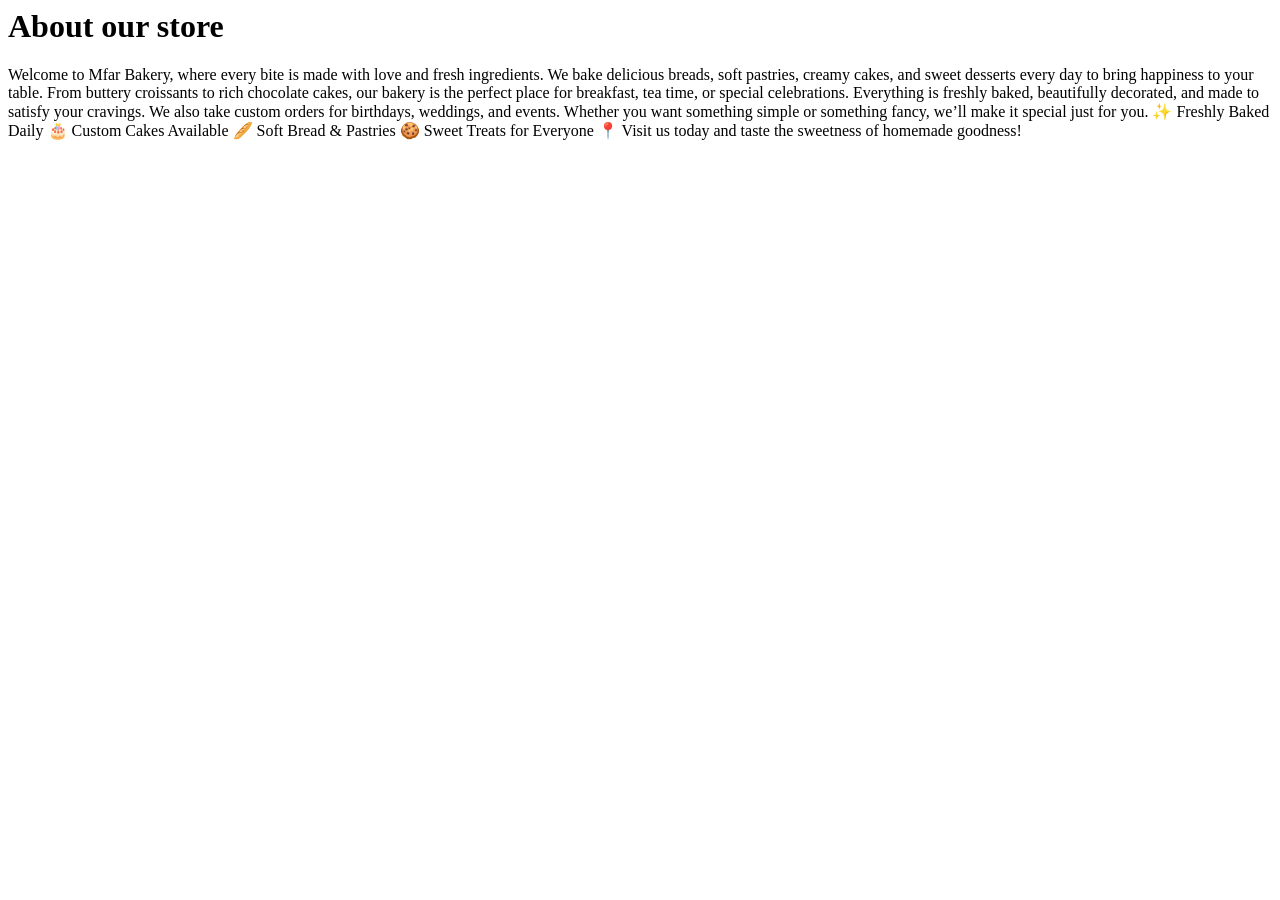
==== about.html @ b6ec931f "Add files via upload" ====
<html>
<head>
  <title>About</title>
</head>
<body>
  <h1>About our store</h1>
  <p>Welcome to Mfar Bakery, where every bite is made with love and fresh ingredients. We bake delicious breads, soft pastries, creamy cakes, and sweet desserts every day to bring happiness to your table.

From buttery croissants to rich chocolate cakes, our bakery is the perfect place for breakfast, tea time, or special celebrations. Everything is freshly baked, beautifully decorated, and made to satisfy your cravings.

We also take custom orders for birthdays, weddings, and events. Whether you want something simple or something fancy, we’ll make it special just for you.

✨ Freshly Baked Daily
🎂 Custom Cakes Available
🥖 Soft Bread & Pastries
🍪 Sweet Treats for Everyone

📍 Visit us today and taste the sweetness of homemade goodness!</p>
  <main>
    <section id="founder>
      <article>
      </article>
    </section>
    <section class="gallery">
      <article>
         <img src=""/>
      </article>
      <article>
         <img src=""/>
      </article>
      <article>
         <img src=""/>
      </article>
      <article>
          <img src=""/>
      </article>
      
  </main>
</body>
</html>
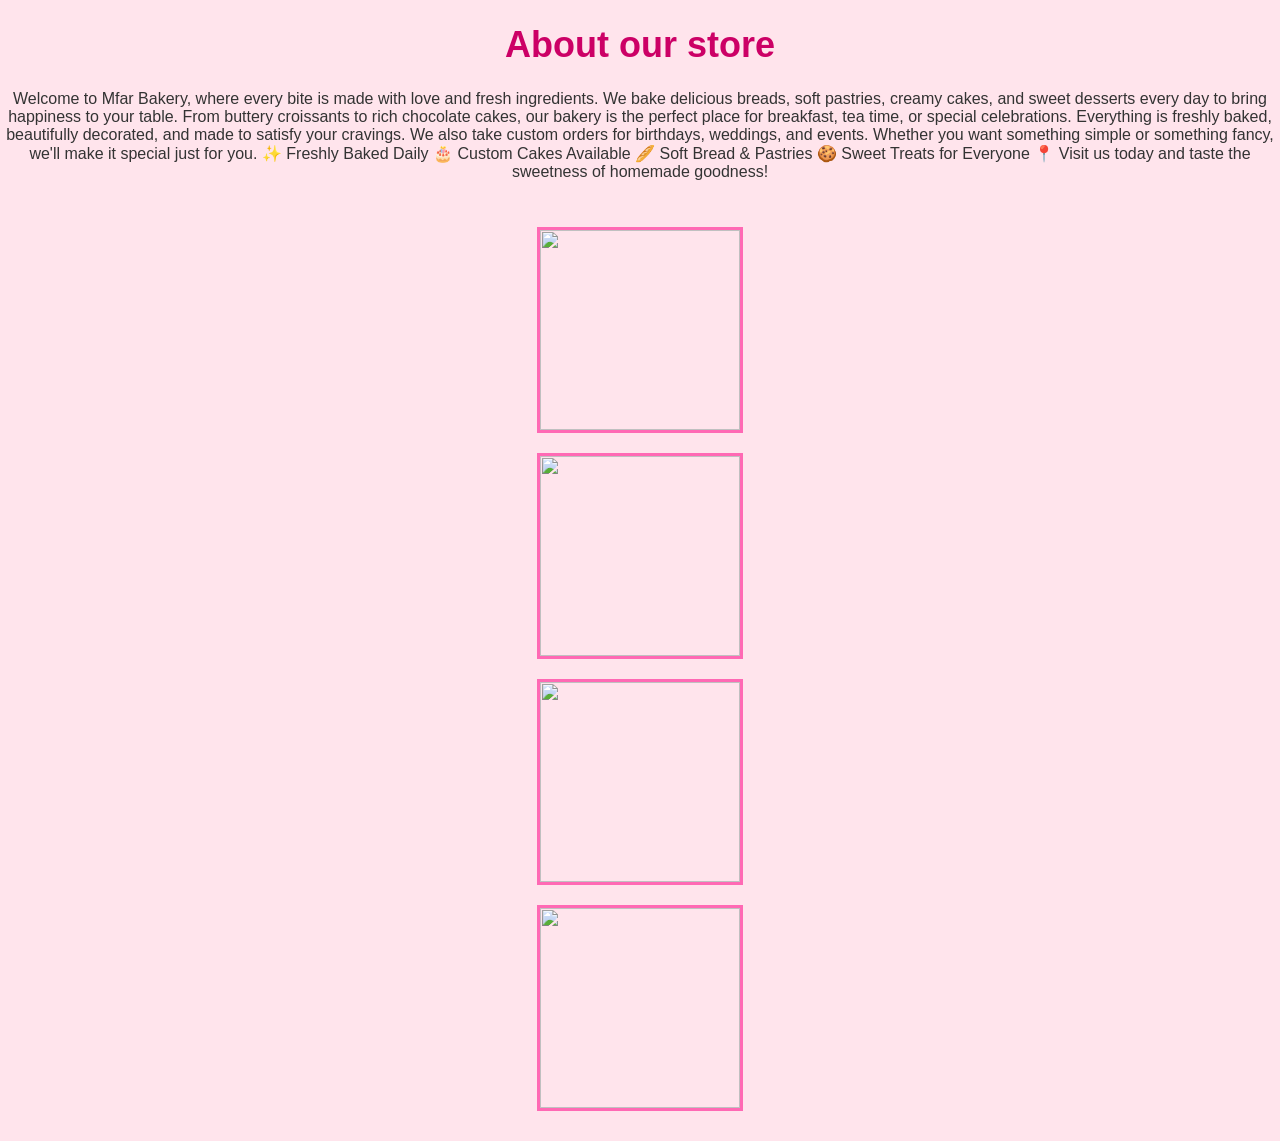
==== commit 3223d466: "Add files via upload" ====
--- a/about.html
+++ b/about.html
@@ -1,6 +1,10 @@
-<html>
+<!DOCTYPE html>
+<html lang="en">
 <head>
+  <meta charset="UTF-8">
+  <meta name="viewport" content="width=device-width, initial-scale=1.0">
   <title>About</title>
+  <link rel="stylesheet" href="style.css">
 </head>
 <body>
   <h1>About our store</h1>
@@ -8,7 +12,7 @@
 
 From buttery croissants to rich chocolate cakes, our bakery is the perfect place for breakfast, tea time, or special celebrations. Everything is freshly baked, beautifully decorated, and made to satisfy your cravings.
 
-We also take custom orders for birthdays, weddings, and events. Whether you want something simple or something fancy, we’ll make it special just for you.
+We also take custom orders for birthdays, weddings, and events. Whether you want something simple or something fancy, we'll make it special just for you.
 
 ✨ Freshly Baked Daily
 🎂 Custom Cakes Available
@@ -17,7 +21,7 @@
 
 📍 Visit us today and taste the sweetness of homemade goodness!</p>
   <main>
-    <section id="founder>
+    <section id="founder">
       <article>
       </article>
     </section>
@@ -34,7 +38,7 @@
       <article>
           <img src=""/>
       </article>
-      
+    </section>
   </main>
 </body>
 </html>
--- a/style.css
+++ b/style.css
@@ -0,0 +1,78 @@
+body {
+    background-color: #ffe4ec;
+    font-family: Arial, sans-serif;
+    margin: 0;
+    padding: 0;
+    text-align: center;
+}
+
+header {
+    background-color: #ff69b4;
+    padding: 15px;
+}
+
+nav a {
+    color: white;
+    text-decoration: none;
+    margin: 10px;
+    font-size: 18px;
+}
+
+nav a:hover {
+    color: yellow;
+}
+
+h1 {
+    color: #cc0066;
+    font-size: 36px;
+}
+
+main {
+    padding: 20px;
+}
+
+p {
+    color: #333333;
+    font-size: 16px;
+}
+
+footer {
+    background-color: #ff69b4;
+    color: white;
+    padding: 20px;
+    margin-top: 30px;
+}
+
+footer a {
+    color: yellow;
+    margin: 5px;
+    text-decoration: none;
+}
+
+footer a:hover {
+    text-decoration: underline;
+}
+
+.social a {
+    display: inline-block;
+    margin: 5px;
+    background-color: white;
+    color: #cc0066;
+    padding: 5px 10px;
+    border-radius: 5px;
+}
+
+img {
+    width: 200px;
+    height: 200px;
+    border: 3px solid #ff69b4;
+    margin: 10px;
+}
+
+.phone_contact, .email_contact, .social_contact {
+    border: 2px solid #ff69b4;
+    margin: 10px auto;
+    width: 300px;
+    padding: 10px;
+    border-radius: 8px;
+}
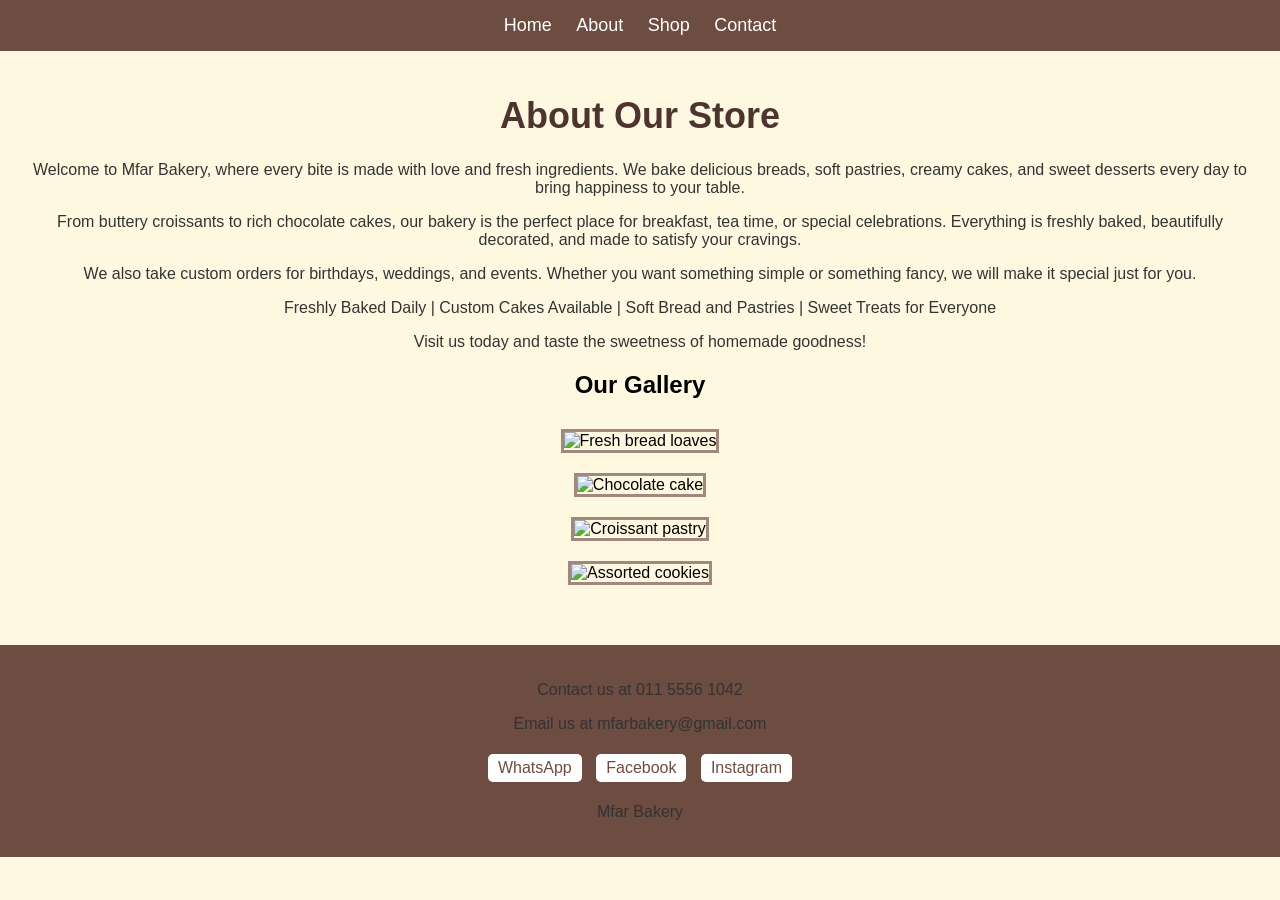
==== commit 605e11e1: "Add files via upload" ====
--- a/about.html
+++ b/about.html
@@ -7,38 +7,52 @@
   <link rel="stylesheet" href="style.css">
 </head>
 <body>
-  <h1>About our store</h1>
-  <p>Welcome to Mfar Bakery, where every bite is made with love and fresh ingredients. We bake delicious breads, soft pastries, creamy cakes, and sweet desserts every day to bring happiness to your table.
+  <header>
+    <nav>
+      <a href="index.html">Home</a>
+      <a href="about.html">About</a>
+      <a href="shop.html">Shop</a>
+      <a href="contact.html">Contact</a>
+    </nav>
+  </header>
+  <main>
+    <h1>About Our Store</h1>
 
-From buttery croissants to rich chocolate cakes, our bakery is the perfect place for breakfast, tea time, or special celebrations. Everything is freshly baked, beautifully decorated, and made to satisfy your cravings.
+    <p>Welcome to Mfar Bakery, where every bite is made with love and fresh ingredients. We bake delicious breads, soft pastries, creamy cakes, and sweet desserts every day to bring happiness to your table.</p>
 
-We also take custom orders for birthdays, weddings, and events. Whether you want something simple or something fancy, we'll make it special just for you.
+    <p>From buttery croissants to rich chocolate cakes, our bakery is the perfect place for breakfast, tea time, or special celebrations. Everything is freshly baked, beautifully decorated, and made to satisfy your cravings.</p>
 
-✨ Freshly Baked Daily
-🎂 Custom Cakes Available
-🥖 Soft Bread & Pastries
-🍪 Sweet Treats for Everyone
+    <p>We also take custom orders for birthdays, weddings, and events. Whether you want something simple or something fancy, we will make it special just for you.</p>
 
-📍 Visit us today and taste the sweetness of homemade goodness!</p>
-  <main>
-    <section id="founder">
-      <article>
-      </article>
-    </section>
+    <p>Freshly Baked Daily | Custom Cakes Available | Soft Bread and Pastries | Sweet Treats for Everyone</p>
+
+    <p>Visit us today and taste the sweetness of homemade goodness!</p>
+
+    <h2>Our Gallery</h2>
     <section class="gallery">
       <article>
-         <img src=""/>
+        <img src="https://images.unsplash.com/photo-1509440159596-0249088772ff?w=300" alt="Fresh bread loaves"/>
       </article>
       <article>
-         <img src=""/>
+        <img src="https://images.unsplash.com/photo-1578985545062-69928b1d9587?w=300" alt="Chocolate cake"/>
       </article>
       <article>
-         <img src=""/>
+        <img src="https://images.unsplash.com/photo-1555507036-ab1f4038808a?w=300" alt="Croissant pastry"/>
       </article>
       <article>
-          <img src=""/>
+        <img src="https://images.unsplash.com/photo-1499636667447-4e63e3e31609?w=300" alt="Assorted cookies"/>
       </article>
     </section>
   </main>
+  <footer>
+    <p>Contact us at 011 5556 1042</p>
+    <p>Email us at mfarbakery@gmail.com</p>
+    <div class="social">
+      <a href="">WhatsApp</a>
+      <a href="">Facebook</a>
+      <a href="">Instagram</a>
+    </div>
+    <p>Mfar Bakery</p>
+  </footer>
 </body>
 </html>
--- a/style.css
+++ b/style.css
@@ -1,5 +1,5 @@
 body {
-    background-color: #ffe4ec;
+    background-color: #fff8e1;
     font-family: Arial, sans-serif;
     margin: 0;
     padding: 0;
@@ -7,7 +7,7 @@
 }
 
 header {
-    background-color: #ff69b4;
+    background-color: #6d4c41;
     padding: 15px;
 }
 
@@ -19,11 +19,11 @@
 }
 
 nav a:hover {
-    color: yellow;
+    color: #ffe082;
 }
 
 h1 {
-    color: #cc0066;
+    color: #4e342e;
     font-size: 36px;
 }
 
@@ -37,14 +37,14 @@
 }
 
 footer {
-    background-color: #ff69b4;
+    background-color: #6d4c41;
     color: white;
     padding: 20px;
     margin-top: 30px;
 }
 
 footer a {
-    color: yellow;
+    color: #ffe082;
     margin: 5px;
     text-decoration: none;
 }
@@ -57,7 +57,7 @@
     display: inline-block;
     margin: 5px;
     background-color: white;
-    color: #cc0066;
+    color: #6d4c41;
     padding: 5px 10px;
     border-radius: 5px;
 }
@@ -65,12 +65,12 @@
 img {
     width: 200px;
     height: 200px;
-    border: 3px solid #ff69b4;
+    border: 3px solid #a1887f;
     margin: 10px;
 }
 
 .phone_contact, .email_contact, .social_contact {
-    border: 2px solid #ff69b4;
+    border: 2px solid #a1887f;
     margin: 10px auto;
     width: 300px;
     padding: 10px;
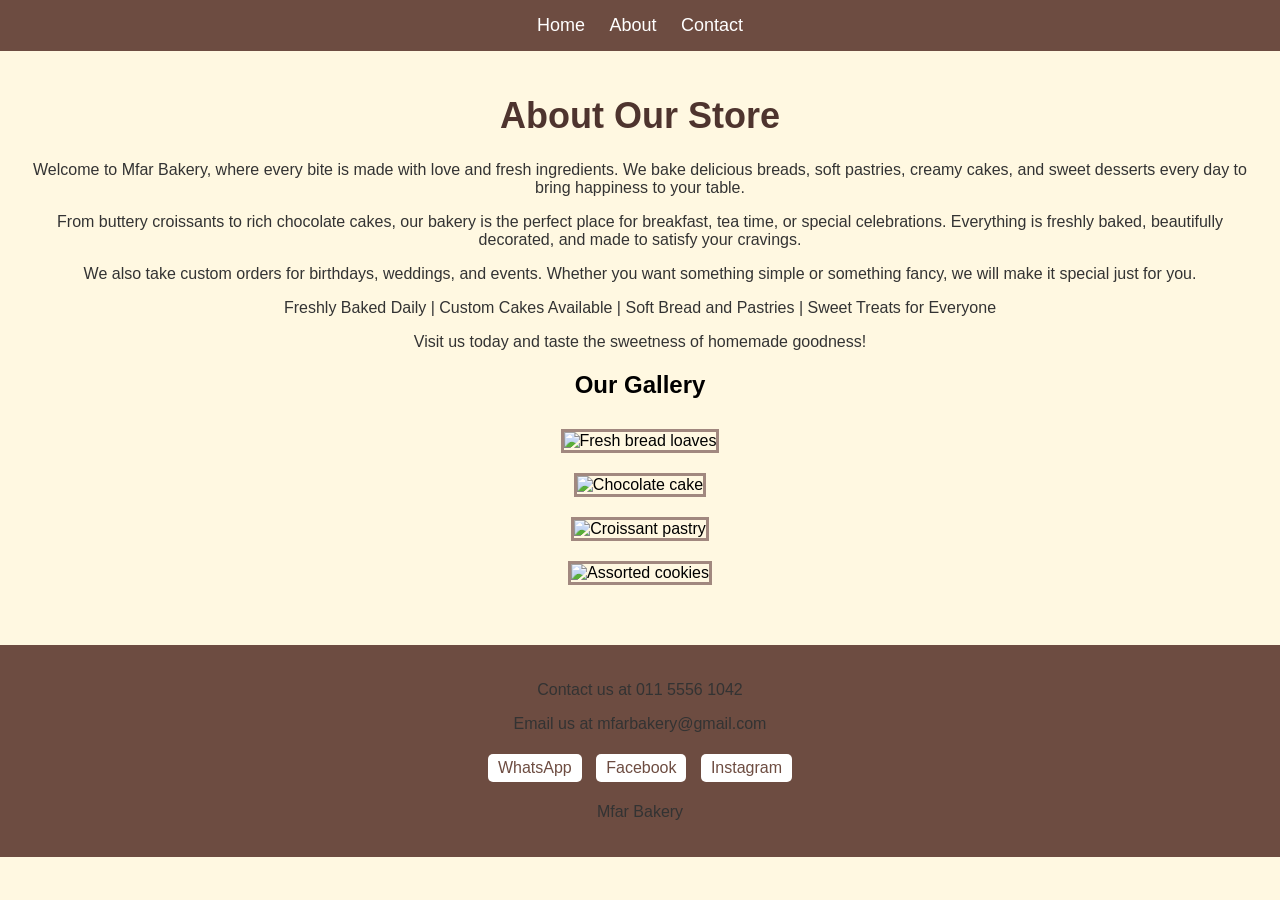
==== commit 31148efe: "Update about.html" ====
--- a/about.html
+++ b/about.html
@@ -11,7 +11,6 @@
     <nav>
       <a href="index.html">Home</a>
       <a href="about.html">About</a>
-      <a href="shop.html">Shop</a>
       <a href="contact.html">Contact</a>
     </nav>
   </header>
